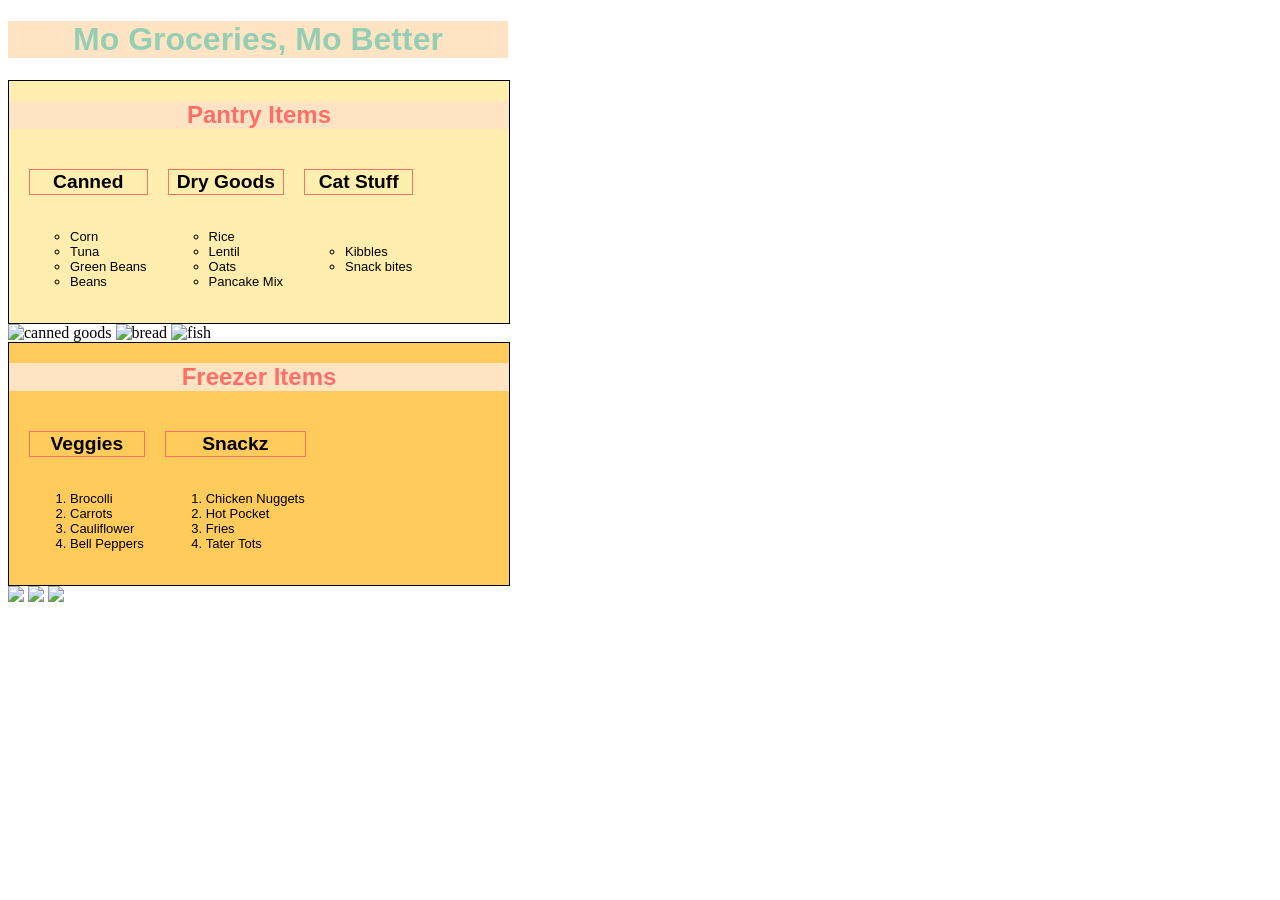
==== week-2/grocery-list/grocery-list.html @ 5a015b4b "Grocery list update" ====
<!DOCTYPE html>
<html lang="en">
<head>
    <meta charset="UTF-8">
    <meta name="viewport" content="width=device-width, initial-scale=1.0">
    <title>Syaz Neverending Grocery list</title>
    <link href='grocery-style.css' rel='stylesheet'>
</head>

<body>

    <header>
        <h1>Mo Groceries, Mo Better</h1>
    </header>

    <article>
        <section class="pantry">
            <h2>Pantry Items</h2>
            <table> 
                <tr>
                <th>Canned</th>
                <th>Dry Goods</th>
                <th>Cat Stuff</th>
                </tr>
                <tr>
                    <td>
                        <ul>
                            <li>Corn</li>
                            <li>Tuna</li>
                            <li>Green Beans</li>
                            <li>Beans</li>
    
                        </ul>
                    </td>
                    <td>
                        <ul>
                            <li>Rice</li>
                            <li>Lentil</li>
                            <li>Oats</li>
                            <li>Pancake Mix</li>
                        </ul>
                    </td>
                    <td>
                        <ul>
                            <li>Kibbles</li>
                            <li>Snack bites</li>
                        </ul>
                    </td>
                </tr>
            </table>
        </section>
        
        <section class= "pantry-images"></section>
        <img style ="width:100px;" src ="https://thenounproject.com/api/private/icons/3508350/edit/?backgroundShape=SQUARE&backgroundShapeColor=%23000000&backgroundShapeOpacity=0&exportSize=752&flipX=false&flipY=false&foregroundColor=%23000000&foregroundOpacity=1&imageFormat=png&rotation=0" alt="canned goods">
        <img style ="width:100px;" src ="https://thenounproject.com/api/private/icons/3508345/edit/?backgroundShape=SQUARE&backgroundShapeColor=%23000000&backgroundShapeOpacity=0&exportSize=752&flipX=false&flipY=false&foregroundColor=%23000000&foregroundOpacity=1&imageFormat=png&rotation=0" alt="bread">
        <img style ="width:100px;" src ="https://thenounproject.com/api/private/icons/3508350/edit/?backgroundShape=SQUARE&backgroundShapeColor=%23000000&backgroundShapeOpacity=0&exportSize=752&flipX=false&flipY=false&foregroundColor=%23000000&foregroundOpacity=1&imageFormat=png&rotation=0" alt="fish">
        </section>
        
        <br>

        <section class="freezer">
            <h2>Freezer Items</h2>
            <table>
                <tr>
                <th>Veggies</th>
                <th>Snackz</th>
                </tr>
                <tr>
                    <td>
                        <ol>
                            <li>Brocolli</li>
                            <li>Carrots</li>
                            <li>Cauliflower</li>
                            <li>Bell Peppers</li>
                        </ol>
                    </td>
                    <td>
                        <ol>
                            <li>Chicken Nuggets</li>
                            <li>Hot Pocket</li>
                            <li>Fries</li>
                            <li>Tater Tots</li>
                    </td>
                </tr>
            </table>
        </section>

        <section class ="freezer-images">
        <img style ="width:100px;" src ="https://thenounproject.com/api/private/icons/3508347/edit/?backgroundShape=SQUARE&backgroundShapeColor=%23000000&backgroundShapeOpacity=0&exportSize=752&flipX=false&flipY=false&foregroundColor=%23000000&foregroundOpacity=1&imageFormat=png&rotation=0">
        <img style ="width:100px;" src ="https://thenounproject.com/api/private/icons/3514003/edit/?backgroundShape=SQUARE&backgroundShapeColor=%23000000&backgroundShapeOpacity=0&exportSize=752&flipX=false&flipY=false&foregroundColor=%23000000&foregroundOpacity=1&imageFormat=png&rotation=0">
        <img style ="width:100px;" src ="https://thenounproject.com/api/private/icons/3514005/edit/?backgroundShape=SQUARE&backgroundShapeColor=%23000000&backgroundShapeOpacity=0&exportSize=752&flipX=false&flipY=false&foregroundColor=%23000000&foregroundOpacity=1&imageFormat=png&rotation=0">
        </section>
    </article>
</body>

</html>
---- week-2/grocery-list/grocery-style.css ----
header {
    width: 500px;
}

h1 {
    font-family:'Gill Sans', 'Gill Sans MT', Calibri, 'Trebuchet MS', sans-serif;
    color: #96ceb4;
    text-align: center;
    background-color:bisque
}

h2 {
    font-family:'Gill Sans', 'Gill Sans MT', Calibri, 'Trebuchet MS', sans-serif;
    color: #ff6f69;
    background-color: bisque;
    text-align: center;
}

th{
    font-family: 'Trebuchet MS', 'Lucida Sans Unicode', 'Lucida Grande', 'Lucida Sans', Arial, sans-serif;
    font-size:larger;
    border: 1px solid #ff6f69;
}

td, ul {
    font-family: 'Trebuchet MS', 'Lucida Sans Unicode', 'Lucida Grande', 'Lucida Sans', Arial, sans-serif;
    font-size: small;
    list-style-type: circle;
}

.pantry{
    background-color: #ffeead;
    border: 1px solid;
    width: 500px;

}

.freezer{
    background-color: #ffcc5c;
    border: 1px solid;
    width: 500px;
}


table {
    column-gap: 60px;
    border-spacing: 20px;
}
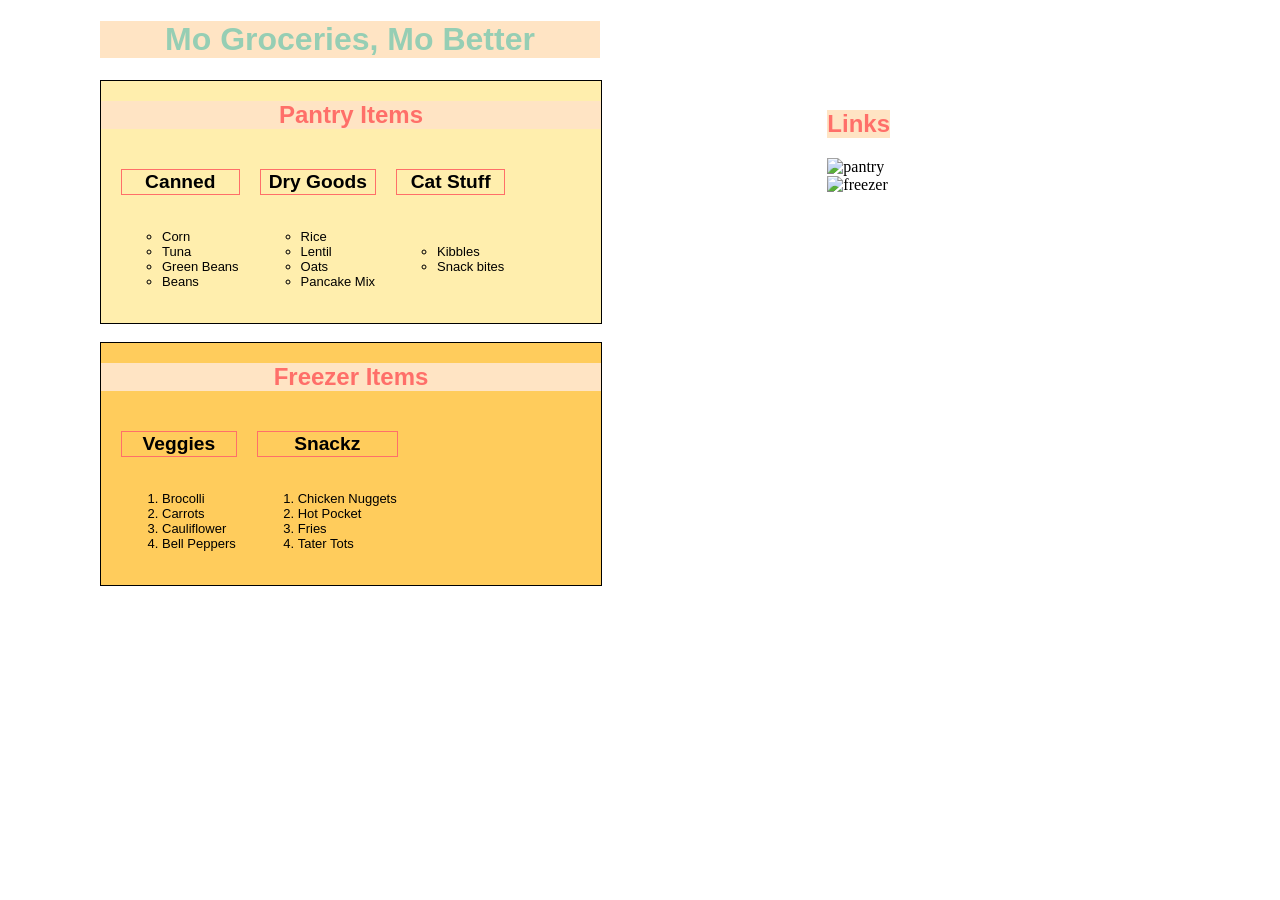
==== commit da9cebb2: "mo groceries mo better" ====
--- a/week-2/grocery-list/grocery-list.html
+++ b/week-2/grocery-list/grocery-list.html
@@ -5,6 +5,21 @@
     <meta name="viewport" content="width=device-width, initial-scale=1.0">
     <title>Syaz Neverending Grocery list</title>
     <link href='grocery-style.css' rel='stylesheet'>
+    <style>
+        body {
+            margin-left: 100px;
+            margin-right: 100px;
+            width: 800px;
+        }
+        main {
+            float: left;
+        }
+
+        nav {
+            float: right;
+            padding: 10px;
+        }
+    </style>
 </head>
 
 <body>
@@ -13,7 +28,7 @@
         <h1>Mo Groceries, Mo Better</h1>
     </header>
 
-    <article>
+    <main>
         <section class="pantry">
             <h2>Pantry Items</h2>
             <table> 
@@ -50,12 +65,6 @@
             </table>
         </section>
         
-        <section class= "pantry-images"></section>
-        <img style ="width:100px;" src ="https://thenounproject.com/api/private/icons/3508350/edit/?backgroundShape=SQUARE&backgroundShapeColor=%23000000&backgroundShapeOpacity=0&exportSize=752&flipX=false&flipY=false&foregroundColor=%23000000&foregroundOpacity=1&imageFormat=png&rotation=0" alt="canned goods">
-        <img style ="width:100px;" src ="https://thenounproject.com/api/private/icons/3508345/edit/?backgroundShape=SQUARE&backgroundShapeColor=%23000000&backgroundShapeOpacity=0&exportSize=752&flipX=false&flipY=false&foregroundColor=%23000000&foregroundOpacity=1&imageFormat=png&rotation=0" alt="bread">
-        <img style ="width:100px;" src ="https://thenounproject.com/api/private/icons/3508350/edit/?backgroundShape=SQUARE&backgroundShapeColor=%23000000&backgroundShapeOpacity=0&exportSize=752&flipX=false&flipY=false&foregroundColor=%23000000&foregroundOpacity=1&imageFormat=png&rotation=0" alt="fish">
-        </section>
-        
         <br>
 
         <section class="freezer">
@@ -85,12 +94,19 @@
             </table>
         </section>
 
-        <section class ="freezer-images">
-        <img style ="width:100px;" src ="https://thenounproject.com/api/private/icons/3508347/edit/?backgroundShape=SQUARE&backgroundShapeColor=%23000000&backgroundShapeOpacity=0&exportSize=752&flipX=false&flipY=false&foregroundColor=%23000000&foregroundOpacity=1&imageFormat=png&rotation=0">
-        <img style ="width:100px;" src ="https://thenounproject.com/api/private/icons/3514003/edit/?backgroundShape=SQUARE&backgroundShapeColor=%23000000&backgroundShapeOpacity=0&exportSize=752&flipX=false&flipY=false&foregroundColor=%23000000&foregroundOpacity=1&imageFormat=png&rotation=0">
-        <img style ="width:100px;" src ="https://thenounproject.com/api/private/icons/3514005/edit/?backgroundShape=SQUARE&backgroundShapeColor=%23000000&backgroundShapeOpacity=0&exportSize=752&flipX=false&flipY=false&foregroundColor=%23000000&foregroundOpacity=1&imageFormat=png&rotation=0">
+    </main>
+
+    <nav>
+        <h2>Links</h2>
+        <section class= "images">
+        <img style ="width:200px;" src ="https://img.freepik.com/free-vector/hand-drawn-pantry-illustration_23-2148714816.jpg" alt="pantry">
+        
+        <br>
+
+            <img style ="width:200px;" src ="https://img.freepik.com/free-vector/full-food-opened-refrigerator-fridge-fruit-freezer-vegetable_1284-44196.jpg" alt="freezer">
         </section>
-    </article>
+
+    </nav>
+
 </body>
-
 </html>
